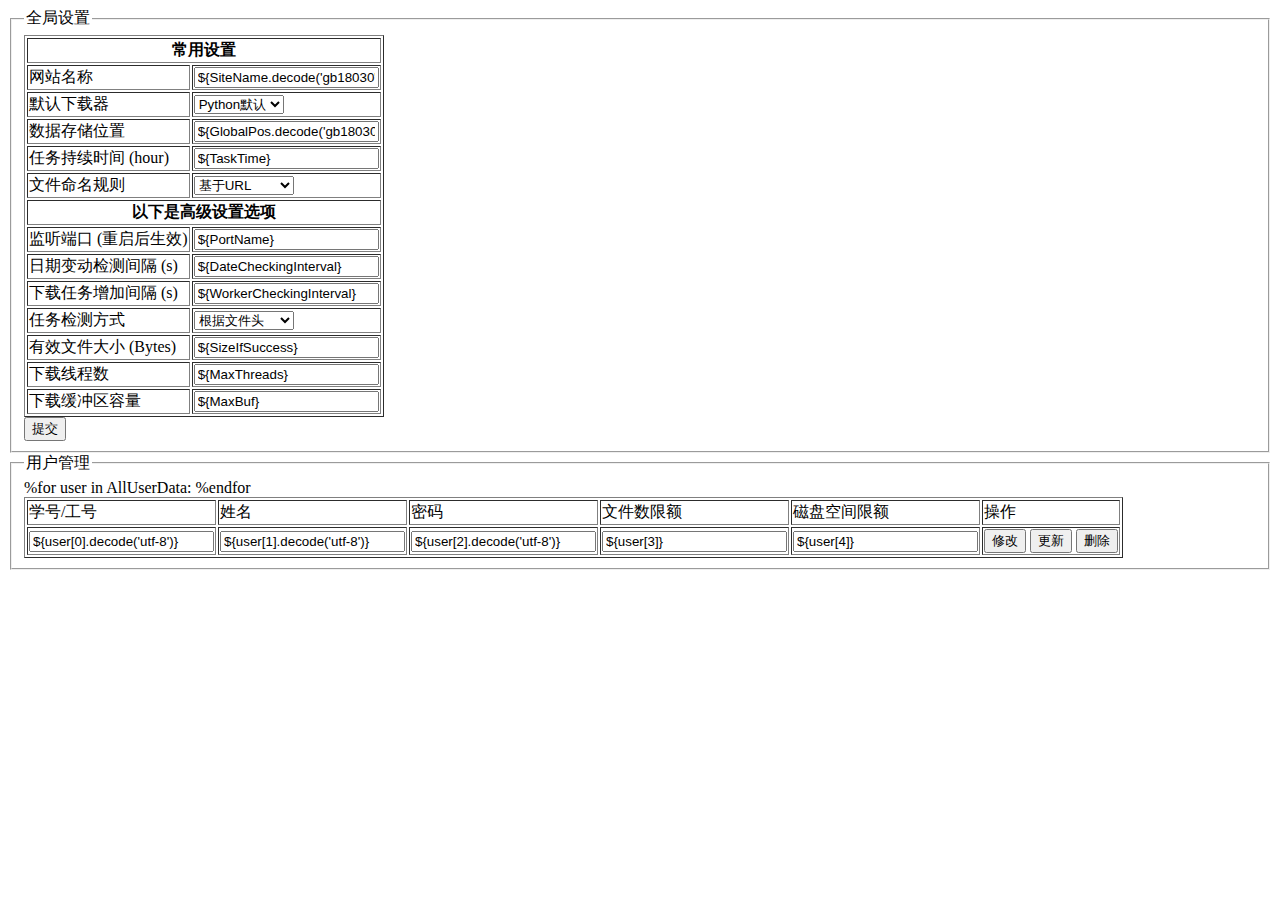
==== static/Admin.html @ 489fe8c1 "整理代码结构，修改WEB功能" ====
<!DOCTYPE html>
<html>
<head>
    <title>系统管理</title>
</head>
<script src="/static/jquery-1.11.0.min.js"></script>
<script type="text/javascript">
    $(document).ready(function() {
        $("#btn_config").click(function() {
            var data = $("#config").serialize();
            if ( confirm("确认修改设置吗？") ) {
                $.post(
                        '/admin',
                        data,
                        function(data) {
                            var js_data = JSON.parse(data);
                            alert(js_data.msg);
                            if ( js_data.status != 200 ) {
                                // 如果操作不成功，自动刷新页面
                                location.reload();
                            }
                        }
                )
            } else {
                console.log(data);
            }
        });
        // 解锁修改功能
        $(".btn_modify").click(function() {
            var btn = $(this);
            var btns = btn.parent().parent().find('input[type="button"]');
            var arr = btn.parent().parent().find('input[class="dat"]');
            for (var i = 0; i < arr.length; i++) {
                $(arr[i]).removeAttr("readonly");
            }
            btn.hide();
            $(btns[1]).show();
        });
        // 数据提交函数
        function SubmitModifyData(btn, initData) {
            var data = initData;
            var arr = btn.parent().parent().find('input[type="text"]');
            for (var i = 0; i < arr.length; i++) {
                data += '&' + $(arr[i]).serialize();
            }
            if ( confirm("确认提交该操作吗？") ) {
                $.post(
                        '/admin',
                        data,
                        function(data) {
                            alert((JSON.parse(data)).msg);
                            location.reload();
                        }
                )
            } else {
                console.log(data);
            }
        }
        // 提交修改的按钮
        $(".btn_submit_modify").click(function() {
            SubmitModifyData($(this), "action=modify");
        });
        // 删除对应规则的按钮
        $(".btn_delete").click(function() {
            SubmitModifyData($(this), "action=delete");
        });
        $(".btn_submit_modify").hide();
    });
</script>
<body>

<fieldset>
    <legend>全局设置</legend>
    <form id="config" method="POST" action="/admin">
        <input type="hidden" name="action" value="config">
        <table border="1">
            <tr>
                <td colspan="2"><center><strong>常用设置</strong></center></td>
            </tr>
            <tr>
                <td>网站名称</td>
                <td>
                    <input type="text" name="SiteName" value="${SiteName.decode('gb18030')}">
                </td>
            </tr>
            <tr>
                <td>默认下载器</td>
                <td>
                    <select name="Downloader">
%if Downloader == "aria2":
                        <option value="aria2" selected="selected">Aria2</option>
%else:
                        <option value="aria2">Aria2</option>
%endif
%if Downloader == "wget":
                        <option value="wget" selected="selected">Wget</option>
%else:
                        <option value="wget">Wget</option>
%endif
%if Downloader == "python":
                        <option value="python" selected="selected">Python默认</option>
%else:
                        <option value="python">Python默认</option>
%endif
                    </select>
                </td>
            </tr>
            <tr>
                <td>数据存储位置</td>
                <td>
                    <input type="text" name="GlobalPos" value="${GlobalPos.decode('gb18030')}">
                </td>
            </tr>
            <tr>
                <td>任务持续时间 (hour)</td>
                <td>
                    <input type="text" name="TaskTime" value="${TaskTime}">
                </td>
            </tr>
            <tr>
                <td>文件命名规则</td>
                <td>
                    <select name="NameRule">
%if NameRule == "url":
                        <option value="url" selected="selected">基于URL</option>
%else:
                        <option value="rule">基于规则名称</option>
%endif
%if NameRule == "rule":
                        <option value="url" selected="selected">基于URL</option>
%else:
                        <option value="rule">基于规则名称</option>
%endif
                    </select>
                </td>
            </tr>
            <tr>
                <td colspan="2"><center><strong>以下是高级设置选项</strong></center></td>
            </tr>
            <tr>
                <td>监听端口 (重启后生效)</td>
                <td><input type="text" name="PortName" value="${PortName}"></td>
            </tr>
            <tr>
                <td>日期变动检测间隔 (s)</td>
                <td><input type="text" name="DateCheckingInterval" value="${DateCheckingInterval}"></td>
            </tr>
            <tr>
                <td>下载任务增加间隔 (s)</td>
                <td><input type="text" name="WorkerCheckingInterval" value="${WorkerCheckingInterval}"></td>
            </tr>
            <tr>
                <td>任务检测方式</td>
                <td>
                    <select name="CheckIfSuccess">
%if CheckIfSuccess == "auto":
                        <option value="auto" selected="selected">根据文件头</option>
%else:
                        <option value="size">根据文件大小</option>
%endif
%if CheckIfSuccess == "size":
                        <option value="auto" selected="selected">根据文件头</option>
%else:
                        <option value="size">根据文件大小</option>
%endif
                    </select>
                </td>
            </tr>
            <tr>
                <td>有效文件大小 (Bytes)</td>
                <td><input type="text" name="SizeIfSuccess" value="${SizeIfSuccess}"></td>
            </tr>
            <tr>
                <td>下载线程数</td>
                <td><input type="text" name="MaxThreads" value="${MaxThreads}"></td>
            </tr>
            <tr>
                <td>下载缓冲区容量</td>
                <td><input type="text" name="MaxBuf" value="${MaxBuf}"></td>
            </tr>
        </table>
        <input type="button" value="提交" id="btn_config">
    </form>
</fieldset>

<fieldset>
    <legend>用户管理</legend>
    <form method="POST" action="/admin">
        <table border="1">
            <thead>
                <tr>
                    <td>学号/工号</td>
                    <td>姓名</td>
                    <td>密码</td>
                    <td>文件数限额</td>
                    <td>磁盘空间限额</td>
                    <td>操作</td>
                </tr>
            </thead>
%for user in AllUserData:
            <tr>
                <td>
                    <input type="text" name="UID" value="${user[0].decode('utf-8')}" readonly="readonly">
                </td>
                <td>
                    <input type="text" name="UserName" value="${user[1].decode('utf-8')}" readonly="readonly" class="dat">
                </td>
                <td>
                    <input type="text" name="PassWord" value="${user[2].decode('utf-8')}" readonly="readonly" class="dat">
                </td>
                <td>
                    <input type="text" name="MaxFiles" value="${user[3]}" readonly="readonly" class="dat">
                </td>
                <td>
                    <input type="text" name="MaxSize" value="${user[4]}" readonly="readonly" class="dat">
                </td>
                <td>
                    <input type="button" value="修改" class="btn_modify">
                    <input type="button" value="更新" class="btn_submit_modify">
                    <input type="button" value="删除" class="btn_delete">
                </td>
            </tr>
%endfor
        </table>
    </form>
</fieldset>

</body>
</html>
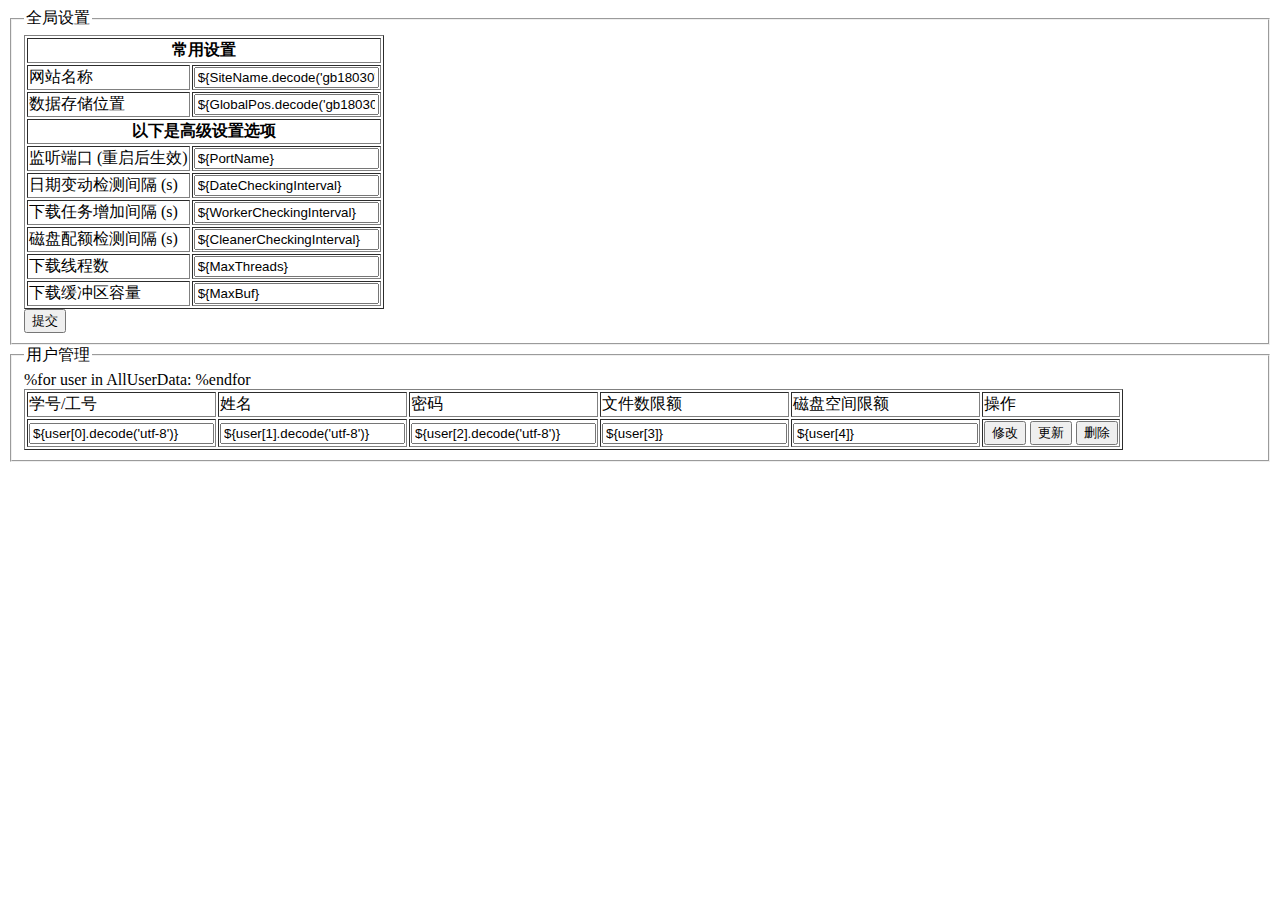
==== commit 3f61803f: "完善功能与BUG修复" ====
--- a/static/Admin.html
+++ b/static/Admin.html
@@ -83,55 +83,11 @@
                     <input type="text" name="SiteName" value="${SiteName.decode('gb18030')}">
                 </td>
             </tr>
-            <tr>
-                <td>默认下载器</td>
-                <td>
-                    <select name="Downloader">
-%if Downloader == "aria2":
-                        <option value="aria2" selected="selected">Aria2</option>
-%else:
-                        <option value="aria2">Aria2</option>
-%endif
-%if Downloader == "wget":
-                        <option value="wget" selected="selected">Wget</option>
-%else:
-                        <option value="wget">Wget</option>
-%endif
-%if Downloader == "python":
-                        <option value="python" selected="selected">Python默认</option>
-%else:
-                        <option value="python">Python默认</option>
-%endif
-                    </select>
-                </td>
-            </tr>
+
             <tr>
                 <td>数据存储位置</td>
                 <td>
                     <input type="text" name="GlobalPos" value="${GlobalPos.decode('gb18030')}">
-                </td>
-            </tr>
-            <tr>
-                <td>任务持续时间 (hour)</td>
-                <td>
-                    <input type="text" name="TaskTime" value="${TaskTime}">
-                </td>
-            </tr>
-            <tr>
-                <td>文件命名规则</td>
-                <td>
-                    <select name="NameRule">
-%if NameRule == "url":
-                        <option value="url" selected="selected">基于URL</option>
-%else:
-                        <option value="rule">基于规则名称</option>
-%endif
-%if NameRule == "rule":
-                        <option value="url" selected="selected">基于URL</option>
-%else:
-                        <option value="rule">基于规则名称</option>
-%endif
-                    </select>
                 </td>
             </tr>
             <tr>
@@ -150,25 +106,8 @@
                 <td><input type="text" name="WorkerCheckingInterval" value="${WorkerCheckingInterval}"></td>
             </tr>
             <tr>
-                <td>任务检测方式</td>
-                <td>
-                    <select name="CheckIfSuccess">
-%if CheckIfSuccess == "auto":
-                        <option value="auto" selected="selected">根据文件头</option>
-%else:
-                        <option value="size">根据文件大小</option>
-%endif
-%if CheckIfSuccess == "size":
-                        <option value="auto" selected="selected">根据文件头</option>
-%else:
-                        <option value="size">根据文件大小</option>
-%endif
-                    </select>
-                </td>
-            </tr>
-            <tr>
-                <td>有效文件大小 (Bytes)</td>
-                <td><input type="text" name="SizeIfSuccess" value="${SizeIfSuccess}"></td>
+                <td>磁盘配额检测间隔 (s)</td>
+                <td><input type="text" name="CleanerCheckingInterval" value="${CleanerCheckingInterval}"></td>
             </tr>
             <tr>
                 <td>下载线程数</td>
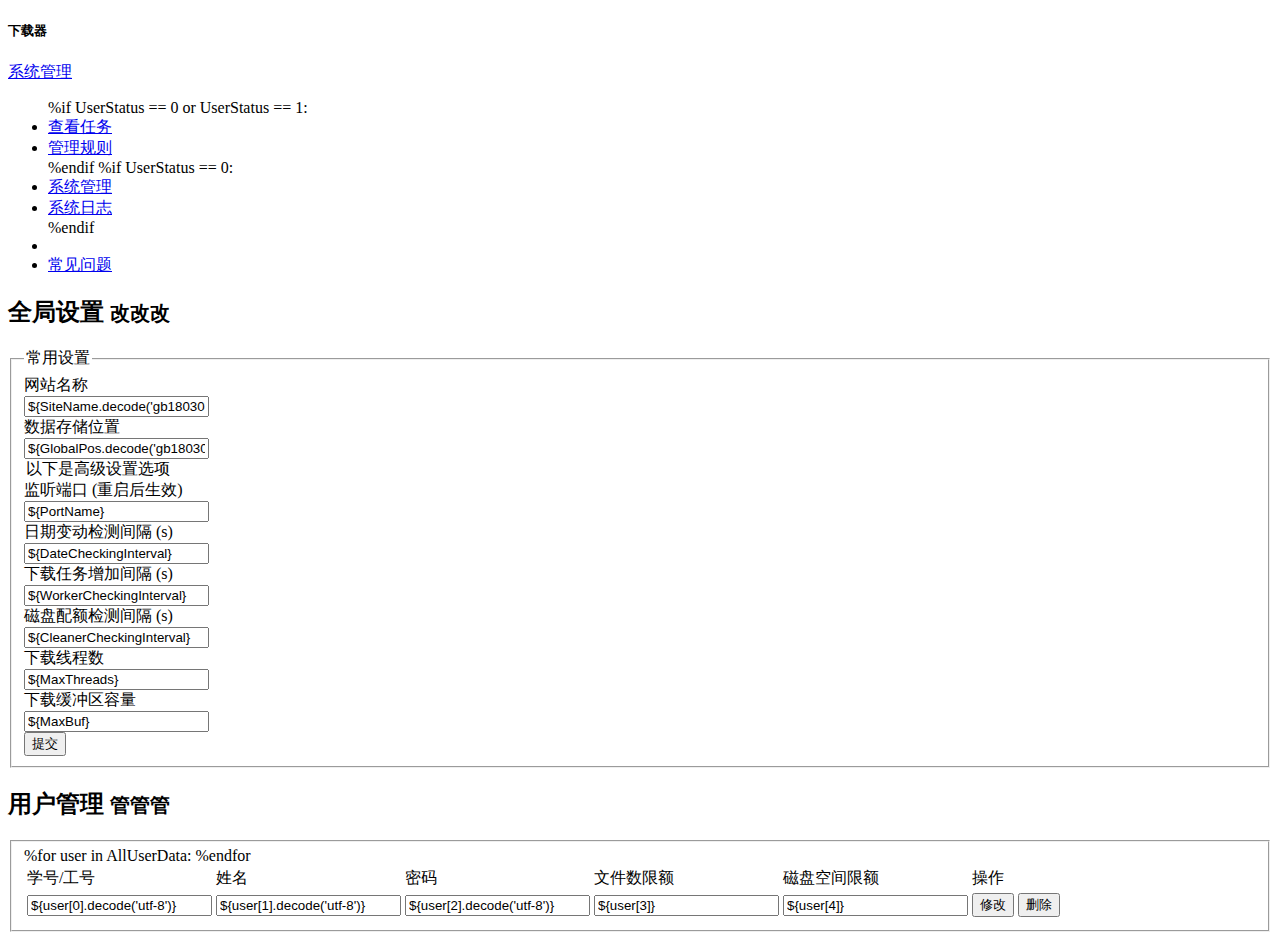
==== commit a1a84753: "implement Metro UI" ====
--- a/static/Admin.html
+++ b/static/Admin.html
@@ -1,10 +1,181 @@
 <!DOCTYPE html>
 <html>
-<head>
+  <head>
+    <meta charset="utf-8" />
+    <meta http-equiv="X-UA-Compatible" content="IE=edge,chrome=1" />
+    <meta name="viewport" content="width=device-width">
+    
     <title>系统管理</title>
-</head>
-<script src="/static/jquery-1.11.0.min.js"></script>
-<script type="text/javascript">
+    
+    <meta name="robots" content="noindex, nofollow">
+    <link href='http://fonts.googleapis.com/css?family=Open+Sans:300,400,600,700' rel='stylesheet' type='text/css'>
+    <link rel="stylesheet" type="text/css" href="/assets/css/bootmetro.css">
+    <link rel="stylesheet" type="text/css" href="/assets/css/bootmetro-responsive.css">
+    <link rel="stylesheet" type="text/css" href="/assets/css/bootmetro-icons.css">
+    <link rel="stylesheet" type="text/css" href="/assets/css/bootmetro-ui-light.css">
+    <link rel="stylesheet" type="text/css" href="/assets/css/datepicker.css">
+    <link rel="shortcut icon" href="/assets/ico/favicon.ico">
+    <link rel="apple-touch-icon-precomposed" sizes="144x144" href="/assets/ico/apple-touch-icon-144-precomposed.png">
+    <link rel="apple-touch-icon-precomposed" sizes="114x114" href="/assets/ico/apple-touch-icon-114-precomposed.png">
+    <link rel="apple-touch-icon-precomposed" sizes="72x72" href="/assets/ico/apple-touch-icon-72-precomposed.png">
+    <link rel="apple-touch-icon-precomposed" href="/assets/ico/apple-touch-icon-57-precomposed.png">
+    <script src="/assets/js/modernizr-2.6.2.min.js"></script>
+  </head>
+  <body>
+    <div class="container">
+      <div id="nav-bar">
+	<div class="row">
+	  <div class="span9">
+	    <div id="header-container">
+	      <a id="backbutton" class="win-backbutton" href="/"></a>
+	      <h5>下载器</h5>
+	      <div class="dropdown">
+		<a class="header-dropdown dropdown-toggle accent-color" data-toggle="dropdown" href="#">
+		  系统管理
+		  <b class="caret"></b>
+		</a>
+		<ul class="dropdown-menu">
+		  %if UserStatus == 0 or UserStatus == 1:
+		  <li><a href="/modify_tasks">查看任务</a></li>
+		  <li><a href="/modify_rules">管理规则</a></li>
+		  %endif
+		  %if UserStatus == 0:
+		  <li><a href="/admin">系统管理</a></li>
+		  <li><a href="/log">系统日志</a></li>
+		  %endif
+		  <li class="divider"></li>
+		  <li><a href="/faq">常见问题</a></li>
+		</ul>
+	      </div>
+	    </div>
+	  </div>
+	</div>
+      </div>
+      <div class="page-header">
+	<h2>全局设置 <small>改改改</small></h2>
+      </div>
+      <form class="form-horizontal" id="config" method="POST" action="/admin">
+	<fieldset>
+	  <legend>常用设置</legend>
+	  <div class="control-group">
+	    <label class="control-label" for="sitename">网站名称</label>
+	    <div class="controls">
+	      <input type="text" id="sitename" name="SiteName" value="${SiteName.decode('gb18030')}">
+	    </div>
+	  </div>
+	  <div class="control-group">
+	    <label class="control-label" for="globalpos">数据存储位置</label>
+	    <div class="controls">
+	      <input type="text" id="globalpos" name="GlobalPos" value="${GlobalPos.decode('gb18030')}">
+	    </div>
+	  </div>
+	  <legend>以下是高级设置选项</legend>
+	  <div class="control-group">
+	    <label class="control-label" for="portname">监听端口 (重启后生效)</label>
+	    <div class="controls">
+	      <input type="text" id="portname" name="PortName" value="${PortName}">
+	    </div>
+	  </div>
+	  <div class="control-group">
+	    <label class="control-label" for="datecheckinginterval">日期变动检测间隔 (s)</label>
+	    <div class="controls">
+	      <input type="text" id="datecheckinginterval" name="SiteName" value="${DateCheckingInterval}">
+	    </div>
+	  </div>
+	  <div class="control-group">
+	    <label class="control-label" for="workercheckinginterval">下载任务增加间隔 (s)</label>
+	    <div class="controls">
+	      <input type="text" id="workercheckinginterval" name="WorkerCheckingInterval" value="${WorkerCheckingInterval}">
+	    </div>
+	  </div>
+	  <div class="control-group">
+	    <label class="control-label" for="cleanercheckinginterval">磁盘配额检测间隔 (s)</label>
+	    <div class="controls">
+	      <input type="text" id="cleanercheckinginterval" name="CleanerCheckingInterval" value="${CleanerCheckingInterval}">
+	    </div>
+	  </div>
+	  <div class="control-group">
+	    <label class="control-label" for="maxthreads">下载线程数</label>
+	    <div class="controls">
+	      <input type="text" id="maxthreads" name="MaxThreads" value="${MaxThreads}">
+	    </div>
+	  </div>
+	  <div class="control-group">
+	    <label class="control-label" for="maxbuf">下载缓冲区容量</label>
+	    <div class="controls">
+	      <input type="text" id="maxbuf" name="MaxBuf" value="${MaxBuf}">
+	    </div>
+	  </div>
+	  <div class="control-group">
+	    <div class="controls">
+	      <input type="button" value="提交" class="btn btn-primary" id="btn_config">
+	    </div>
+	  </div>
+	</fieldset>
+      </form>
+
+      <div class="page-header">
+	<h2>用户管理 <small>管管管</small></h2>
+      </div>
+      <form method="POST" action="/admin">
+	<fieldset>
+          <table class="table table-striped">
+            <thead>
+              <tr>
+                <td>学号/工号</td>
+                <td>姓名</td>
+                <td>密码</td>
+                <td>文件数限额</td>
+                <td>磁盘空间限额</td>
+                <td>操作</td>
+              </tr>
+            </thead>
+	    %for user in AllUserData:
+            <tr>
+	      <td>
+		<input type="text" name="UID" value="${user[0].decode('utf-8')}" readonly="readonly">
+	      </td>
+	      <td>
+		<input type="text" name="UserName" value="${user[1].decode('utf-8')}" readonly="readonly" class="dat">
+	      </td>
+	      <td>
+		<input type="text" name="PassWord" value="${user[2].decode('utf-8')}" readonly="readonly" class="dat">
+	      </td>
+	      <td>
+		<input type="text" name="MaxFiles" value="${user[3]}" readonly="readonly" class="dat">
+	      </td>
+	      <td>
+		<input type="text" name="MaxSize" value="${user[4]}" readonly="readonly" class="dat">
+	      </td>
+	      <td>
+                <input type="button" value="修改" id="btn_modify" class="btn btn-info btn-mini">
+		<input type="button" value="更新" id="btn_submit_modify" class="btn btn-primary btn-mini">
+		<input type="button" value="删除" id="btn_delete" class="btn btn-danger btn-mini">
+              </td>
+            </tr>
+	    %endfor
+          </table>
+	</fieldset>
+      </form>
+    </div>
+    
+    
+    <!-- Grab Google CDN's jQuery. fall back to local if necessary -->
+    <script src="//code.jquery.com/jquery-1.10.0.min.js"></script>
+    <script>window.jQuery || document.write(String.fromCharCode(60) + "script src='../assets/js/jquery-1.10.0.min.js'>\x3C/script>")</script>
+    <!--[if IE 7]>
+        <script type="text/javascript" src="scripts/bootmetro-icons-ie7.js"></script>
+    <![endif]-->
+    
+    <script type="text/javascript" src="/assets/js/google-code-prettify/prettify.js"></script>
+    <script type="text/javascript" src="/assets/js/bootstrap.min.js"></script>
+    <script type="text/javascript" src="/assets/js/bootmetro-panorama.js"></script>
+    <script type="text/javascript" src="/assets/js/bootmetro-pivot.js"></script>
+    <script type="text/javascript" src="/assets/js/bootmetro-charms.js"></script>
+    <script type="text/javascript" src="/assets/js/bootstrap-datepicker.js"></script>
+    <script type="text/javascript" src="/assets/js/holder.js"></script>
+    <script type="text/javascript" src="/assets/js/Chart.min.js"></script>
+    <script type="text/javascript">
     $(document).ready(function() {
         $("#btn_config").click(function() {
             var data = $("#config").serialize();
@@ -26,7 +197,7 @@
             }
         });
         // 解锁修改功能
-        $(".btn_modify").click(function() {
+        $("#btn_modify").click(function() {
             var btn = $(this);
             var btns = btn.parent().parent().find('input[type="button"]');
             var arr = btn.parent().parent().find('input[class="dat"]');
@@ -57,112 +228,15 @@
             }
         }
         // 提交修改的按钮
-        $(".btn_submit_modify").click(function() {
+        $("#btn_submit_modify").click(function() {
             SubmitModifyData($(this), "action=modify");
         });
         // 删除对应规则的按钮
-        $(".btn_delete").click(function() {
+        $("#btn_delete").click(function() {
             SubmitModifyData($(this), "action=delete");
         });
-        $(".btn_submit_modify").hide();
+        $("#btn_submit_modify").hide();
     });
-</script>
-<body>
-
-<fieldset>
-    <legend>全局设置</legend>
-    <form id="config" method="POST" action="/admin">
-        <input type="hidden" name="action" value="config">
-        <table border="1">
-            <tr>
-                <td colspan="2"><center><strong>常用设置</strong></center></td>
-            </tr>
-            <tr>
-                <td>网站名称</td>
-                <td>
-                    <input type="text" name="SiteName" value="${SiteName.decode('gb18030')}">
-                </td>
-            </tr>
-
-            <tr>
-                <td>数据存储位置</td>
-                <td>
-                    <input type="text" name="GlobalPos" value="${GlobalPos.decode('gb18030')}">
-                </td>
-            </tr>
-            <tr>
-                <td colspan="2"><center><strong>以下是高级设置选项</strong></center></td>
-            </tr>
-            <tr>
-                <td>监听端口 (重启后生效)</td>
-                <td><input type="text" name="PortName" value="${PortName}"></td>
-            </tr>
-            <tr>
-                <td>日期变动检测间隔 (s)</td>
-                <td><input type="text" name="DateCheckingInterval" value="${DateCheckingInterval}"></td>
-            </tr>
-            <tr>
-                <td>下载任务增加间隔 (s)</td>
-                <td><input type="text" name="WorkerCheckingInterval" value="${WorkerCheckingInterval}"></td>
-            </tr>
-            <tr>
-                <td>磁盘配额检测间隔 (s)</td>
-                <td><input type="text" name="CleanerCheckingInterval" value="${CleanerCheckingInterval}"></td>
-            </tr>
-            <tr>
-                <td>下载线程数</td>
-                <td><input type="text" name="MaxThreads" value="${MaxThreads}"></td>
-            </tr>
-            <tr>
-                <td>下载缓冲区容量</td>
-                <td><input type="text" name="MaxBuf" value="${MaxBuf}"></td>
-            </tr>
-        </table>
-        <input type="button" value="提交" id="btn_config">
-    </form>
-</fieldset>
-
-<fieldset>
-    <legend>用户管理</legend>
-    <form method="POST" action="/admin">
-        <table border="1">
-            <thead>
-                <tr>
-                    <td>学号/工号</td>
-                    <td>姓名</td>
-                    <td>密码</td>
-                    <td>文件数限额</td>
-                    <td>磁盘空间限额</td>
-                    <td>操作</td>
-                </tr>
-            </thead>
-%for user in AllUserData:
-            <tr>
-                <td>
-                    <input type="text" name="UID" value="${user[0].decode('utf-8')}" readonly="readonly">
-                </td>
-                <td>
-                    <input type="text" name="UserName" value="${user[1].decode('utf-8')}" readonly="readonly" class="dat">
-                </td>
-                <td>
-                    <input type="text" name="PassWord" value="${user[2].decode('utf-8')}" readonly="readonly" class="dat">
-                </td>
-                <td>
-                    <input type="text" name="MaxFiles" value="${user[3]}" readonly="readonly" class="dat">
-                </td>
-                <td>
-                    <input type="text" name="MaxSize" value="${user[4]}" readonly="readonly" class="dat">
-                </td>
-                <td>
-                    <input type="button" value="修改" class="btn_modify">
-                    <input type="button" value="更新" class="btn_submit_modify">
-                    <input type="button" value="删除" class="btn_delete">
-                </td>
-            </tr>
-%endfor
-        </table>
-    </form>
-</fieldset>
-
-</body>
-</html>+    </script>
+  </body>
+</html>
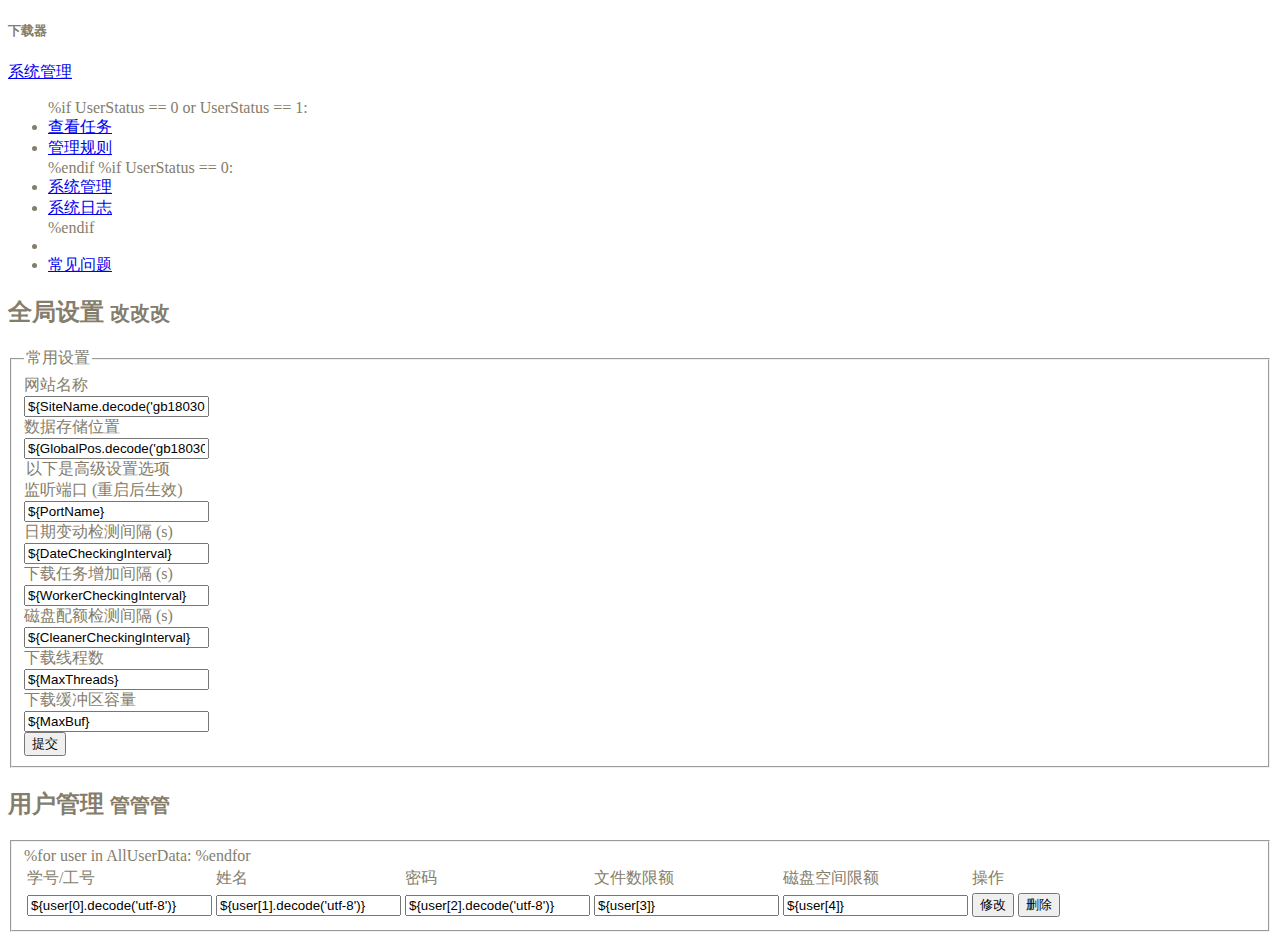
==== commit e769ebb7: "Add background-image" ====
--- a/static/Admin.html
+++ b/static/Admin.html
@@ -20,6 +20,15 @@
     <link rel="apple-touch-icon-precomposed" sizes="72x72" href="/assets/ico/apple-touch-icon-72-precomposed.png">
     <link rel="apple-touch-icon-precomposed" href="/assets/ico/apple-touch-icon-57-precomposed.png">
     <script src="/assets/js/modernizr-2.6.2.min.js"></script>
+    <style>
+html,
+body {
+   position: relative;
+   background-color: #f2f0e4;
+   background: transparent url(/assets/img/bkg-4.png) repeat 0 0;
+   color: #847d6b;
+}
+    </style>
   </head>
   <body>
     <div class="container">
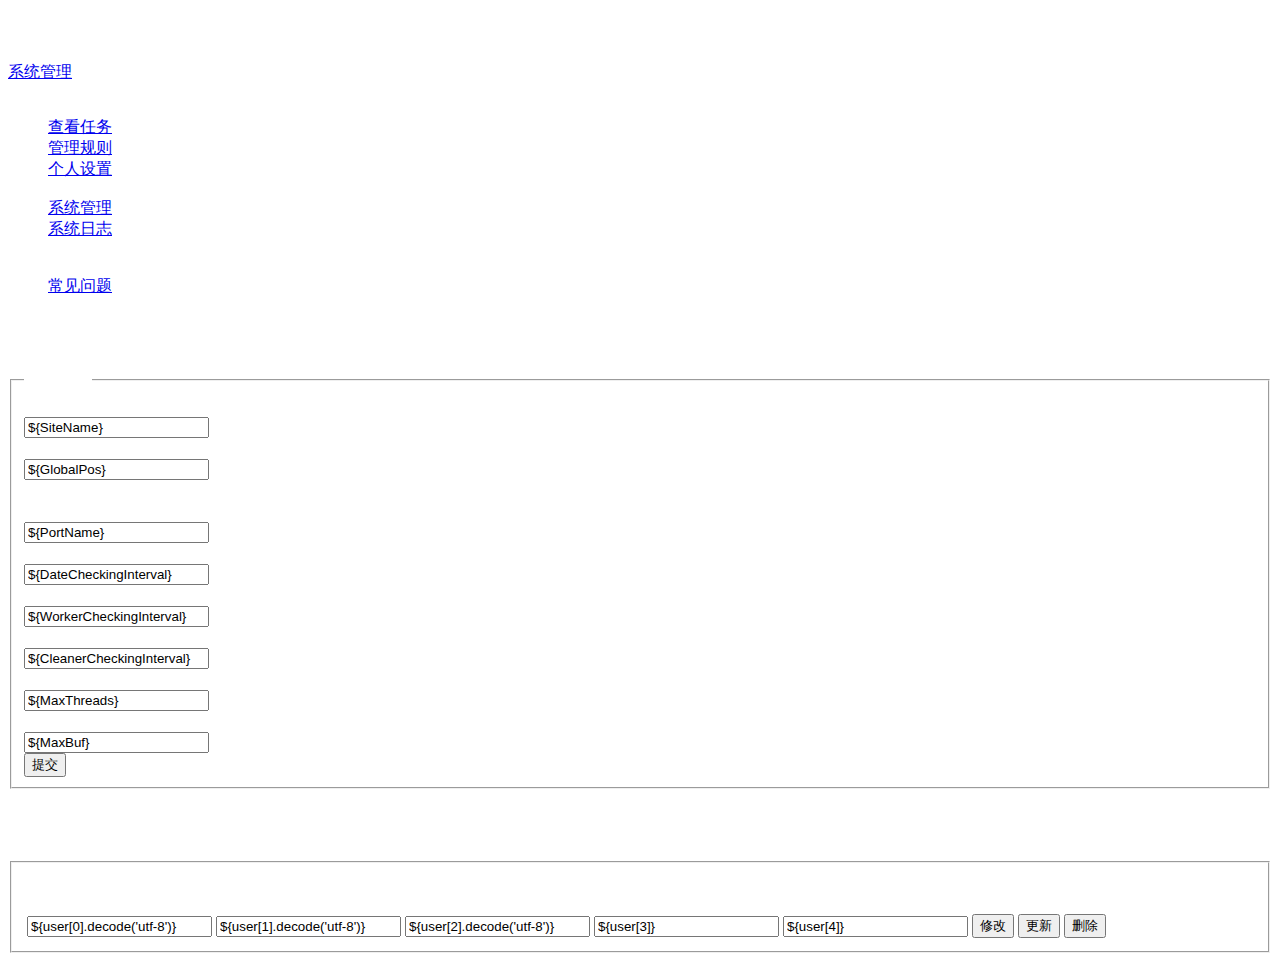
==== commit a8b99556: "修正编码问题，格式化HTML代码" ====
--- a/static/Admin.html
+++ b/static/Admin.html
@@ -1,201 +1,223 @@
 <!DOCTYPE html>
 <html>
-  <head>
-    <meta charset="utf-8" />
-    <meta http-equiv="X-UA-Compatible" content="IE=edge,chrome=1" />
+<head>
+    <meta charset="utf-8"/>
+    <meta http-equiv="X-UA-Compatible" content="IE=edge,chrome=1"/>
     <meta name="viewport" content="width=device-width">
-    
+
     <title>系统管理</title>
-    
+
     <meta name="robots" content="noindex, nofollow">
     <link href='http://fonts.googleapis.com/css?family=Open+Sans:300,400,600,700' rel='stylesheet' type='text/css'>
-    <link rel="stylesheet" type="text/css" href="/assets/css/bootmetro.css">
-    <link rel="stylesheet" type="text/css" href="/assets/css/bootmetro-responsive.css">
-    <link rel="stylesheet" type="text/css" href="/assets/css/bootmetro-icons.css">
-    <link rel="stylesheet" type="text/css" href="/assets/css/bootmetro-ui-light.css">
-    <link rel="stylesheet" type="text/css" href="/assets/css/datepicker.css">
-    <link rel="shortcut icon" href="/assets/ico/favicon.ico">
-    <link rel="apple-touch-icon-precomposed" sizes="144x144" href="/assets/ico/apple-touch-icon-144-precomposed.png">
-    <link rel="apple-touch-icon-precomposed" sizes="114x114" href="/assets/ico/apple-touch-icon-114-precomposed.png">
-    <link rel="apple-touch-icon-precomposed" sizes="72x72" href="/assets/ico/apple-touch-icon-72-precomposed.png">
-    <link rel="apple-touch-icon-precomposed" href="/assets/ico/apple-touch-icon-57-precomposed.png">
-    <script src="/assets/js/modernizr-2.6.2.min.js"></script>
+    <link rel="stylesheet" type="text/css" href="static/assets/css/bootmetro.css">
+    <link rel="stylesheet" type="text/css" href="static/assets/css/bootmetro-responsive.css">
+    <link rel="stylesheet" type="text/css" href="static/assets/css/bootmetro-icons.css">
+    <link rel="stylesheet" type="text/css" href="static/assets/css/bootmetro-ui-light.css">
+    <link rel="stylesheet" type="text/css" href="static/assets/css/datepicker.css">
+    <link rel="shortcut icon" href="static/assets/ico/favicon.ico">
+    <link rel="apple-touch-icon-precomposed" sizes="144x144"
+          href="static/assets/ico/apple-touch-icon-144-precomposed.png">
+    <link rel="apple-touch-icon-precomposed" sizes="114x114"
+          href="static/assets/ico/apple-touch-icon-114-precomposed.png">
+    <link rel="apple-touch-icon-precomposed" sizes="72x72" href="static/assets/ico/apple-touch-icon-72-precomposed.png">
+    <link rel="apple-touch-icon-precomposed" href="static/assets/ico/apple-touch-icon-57-precomposed.png">
+    <script src="static/assets/js/modernizr-2.6.2.min.js"></script>
     <style>
-html,
-body {
-   position: relative;
-   background-color: #f2f0e4;
-   background: transparent url(/assets/img/bkg-4.png) repeat 0 0;
-   color: #847d6b;
-}
+        html,
+        body {
+            position: relative;
+            background-color: #f2f0e4;
+            background: transparent url(static/assets/img/bkg-win8.jpg) repeat 0 0;
+            color: white;
+        }
     </style>
-  </head>
-  <body>
-    <div class="container">
-      <div id="nav-bar">
-	<div class="row">
-	  <div class="span9">
-	    <div id="header-container">
-	      <a id="backbutton" class="win-backbutton" href="/"></a>
-	      <h5>下载器</h5>
-	      <div class="dropdown">
-		<a class="header-dropdown dropdown-toggle accent-color" data-toggle="dropdown" href="#">
-		  系统管理
-		  <b class="caret"></b>
-		</a>
-		<ul class="dropdown-menu">
-		  %if UserStatus == 0 or UserStatus == 1:
-		  <li><a href="/modify_tasks">查看任务</a></li>
-		  <li><a href="/modify_rules">管理规则</a></li>
-		  %endif
-		  %if UserStatus == 0:
-		  <li><a href="/admin">系统管理</a></li>
-		  <li><a href="/log">系统日志</a></li>
-		  %endif
-		  <li class="divider"></li>
-		  <li><a href="/faq">常见问题</a></li>
-		</ul>
-	      </div>
-	    </div>
-	  </div>
-	</div>
-      </div>
-      <div class="page-header">
-	<h2>全局设置 <small>改改改</small></h2>
-      </div>
-      <form class="form-horizontal" id="config" method="POST" action="/admin">
-	<fieldset>
-	  <legend>常用设置</legend>
-	  <div class="control-group">
-	    <label class="control-label" for="sitename">网站名称</label>
-	    <div class="controls">
-	      <input type="text" id="sitename" name="SiteName" value="${SiteName.decode('gb18030')}">
-	    </div>
-	  </div>
-	  <div class="control-group">
-	    <label class="control-label" for="globalpos">数据存储位置</label>
-	    <div class="controls">
-	      <input type="text" id="globalpos" name="GlobalPos" value="${GlobalPos.decode('gb18030')}">
-	    </div>
-	  </div>
-	  <legend>以下是高级设置选项</legend>
-	  <div class="control-group">
-	    <label class="control-label" for="portname">监听端口 (重启后生效)</label>
-	    <div class="controls">
-	      <input type="text" id="portname" name="PortName" value="${PortName}">
-	    </div>
-	  </div>
-	  <div class="control-group">
-	    <label class="control-label" for="datecheckinginterval">日期变动检测间隔 (s)</label>
-	    <div class="controls">
-	      <input type="text" id="datecheckinginterval" name="SiteName" value="${DateCheckingInterval}">
-	    </div>
-	  </div>
-	  <div class="control-group">
-	    <label class="control-label" for="workercheckinginterval">下载任务增加间隔 (s)</label>
-	    <div class="controls">
-	      <input type="text" id="workercheckinginterval" name="WorkerCheckingInterval" value="${WorkerCheckingInterval}">
-	    </div>
-	  </div>
-	  <div class="control-group">
-	    <label class="control-label" for="cleanercheckinginterval">磁盘配额检测间隔 (s)</label>
-	    <div class="controls">
-	      <input type="text" id="cleanercheckinginterval" name="CleanerCheckingInterval" value="${CleanerCheckingInterval}">
-	    </div>
-	  </div>
-	  <div class="control-group">
-	    <label class="control-label" for="maxthreads">下载线程数</label>
-	    <div class="controls">
-	      <input type="text" id="maxthreads" name="MaxThreads" value="${MaxThreads}">
-	    </div>
-	  </div>
-	  <div class="control-group">
-	    <label class="control-label" for="maxbuf">下载缓冲区容量</label>
-	    <div class="controls">
-	      <input type="text" id="maxbuf" name="MaxBuf" value="${MaxBuf}">
-	    </div>
-	  </div>
-	  <div class="control-group">
-	    <div class="controls">
-	      <input type="button" value="提交" class="btn btn-primary" id="btn_config">
-	    </div>
-	  </div>
-	</fieldset>
-      </form>
-
-      <div class="page-header">
-	<h2>用户管理 <small>管管管</small></h2>
-      </div>
-      <form method="POST" action="/admin">
-	<fieldset>
-          <table class="table table-striped">
-            <thead>
-              <tr>
-                <td>学号/工号</td>
-                <td>姓名</td>
-                <td>密码</td>
-                <td>文件数限额</td>
-                <td>磁盘空间限额</td>
-                <td>操作</td>
-              </tr>
-            </thead>
-	    %for user in AllUserData:
-            <tr>
-	      <td>
-		<input type="text" name="UID" value="${user[0].decode('utf-8')}" readonly="readonly">
-	      </td>
-	      <td>
-		<input type="text" name="UserName" value="${user[1].decode('utf-8')}" readonly="readonly" class="dat">
-	      </td>
-	      <td>
-		<input type="text" name="PassWord" value="${user[2].decode('utf-8')}" readonly="readonly" class="dat">
-	      </td>
-	      <td>
-		<input type="text" name="MaxFiles" value="${user[3]}" readonly="readonly" class="dat">
-	      </td>
-	      <td>
-		<input type="text" name="MaxSize" value="${user[4]}" readonly="readonly" class="dat">
-	      </td>
-	      <td>
-                <input type="button" value="修改" id="btn_modify" class="btn btn-info btn-mini">
-		<input type="button" value="更新" id="btn_submit_modify" class="btn btn-primary btn-mini">
-		<input type="button" value="删除" id="btn_delete" class="btn btn-danger btn-mini">
-              </td>
-            </tr>
-	    %endfor
-          </table>
-	</fieldset>
-      </form>
+</head>
+<body>
+<div class="container">
+    <div id="nav-bar">
+        <div class="row">
+            <div class="span9">
+                <div id="header-container">
+                    <a id="backbutton" class="win-backbutton" href="/"></a>
+                    <h5>下载器</h5>
+
+                    <div class="dropdown">
+                        <a class="header-dropdown dropdown-toggle accent-color" data-toggle="dropdown" href="#">
+                            系统管理
+                            <b class="caret"></b>
+                        </a>
+                        <ul class="dropdown-menu">
+%if UserStatus == 0 or UserStatus == 1:
+                            <li><a href="/modify_tasks">查看任务</a></li>
+                            <li><a href="/modify_rules">管理规则</a></li>
+                            <li><a href="/settings">个人设置</a></li>
+%endif
+%if UserStatus == 0:
+                            <li><a href="/admin">系统管理</a></li>
+                            <li><a href="/log">系统日志</a></li>
+%endif
+                            <li class="divider"></li>
+                            <li><a href="/faq">常见问题</a></li>
+                        </ul>
+                    </div>
+                </div>
+            </div>
+        </div>
     </div>
-    
-    
-    <!-- Grab Google CDN's jQuery. fall back to local if necessary -->
-    <script src="//code.jquery.com/jquery-1.10.0.min.js"></script>
-    <script>window.jQuery || document.write(String.fromCharCode(60) + "script src='../assets/js/jquery-1.10.0.min.js'>\x3C/script>")</script>
-    <!--[if IE 7]>
-        <script type="text/javascript" src="scripts/bootmetro-icons-ie7.js"></script>
-    <![endif]-->
-    
-    <script type="text/javascript" src="/assets/js/google-code-prettify/prettify.js"></script>
-    <script type="text/javascript" src="/assets/js/bootstrap.min.js"></script>
-    <script type="text/javascript" src="/assets/js/bootmetro-panorama.js"></script>
-    <script type="text/javascript" src="/assets/js/bootmetro-pivot.js"></script>
-    <script type="text/javascript" src="/assets/js/bootmetro-charms.js"></script>
-    <script type="text/javascript" src="/assets/js/bootstrap-datepicker.js"></script>
-    <script type="text/javascript" src="/assets/js/holder.js"></script>
-    <script type="text/javascript" src="/assets/js/Chart.min.js"></script>
-    <script type="text/javascript">
-    $(document).ready(function() {
-        $("#btn_config").click(function() {
+    <div class="page-header">
+        <h2>全局设置
+            <small>改改改</small>
+        </h2>
+    </div>
+    <form class="form-horizontal" id="config" method="POST" action="/admin">
+        <fieldset>
+            <input type="hidden" name="action" value="config">
+            <legend>常用设置</legend>
+            <div class="control-group">
+                <label class="control-label" for="sitename">网站名称</label>
+
+                <div class="controls">
+                    <input type="text" id="sitename" name="SiteName" value="${SiteName}">
+                </div>
+            </div>
+            <div class="control-group">
+                <label class="control-label" for="globalpos">数据存储位置</label>
+
+                <div class="controls">
+                    <input type="text" id="globalpos" name="GlobalPos" value="${GlobalPos}">
+                </div>
+            </div>
+            <legend>以下是高级设置选项</legend>
+            <div class="control-group">
+                <label class="control-label" for="portname">监听端口 (重启后生效)</label>
+
+                <div class="controls">
+                    <input type="text" id="portname" name="PortName" value="${PortName}">
+                </div>
+            </div>
+            <div class="control-group">
+                <label class="control-label" for="datecheckinginterval">日期变动检测间隔 (s)</label>
+
+                <div class="controls">
+                    <input type="text" id="datecheckinginterval" name="DateCheckingInterval"
+                           value="${DateCheckingInterval}">
+                </div>
+            </div>
+            <div class="control-group">
+                <label class="control-label" for="workercheckinginterval">下载任务增加间隔 (s)</label>
+
+                <div class="controls">
+                    <input type="text" id="workercheckinginterval" name="WorkerCheckingInterval"
+                           value="${WorkerCheckingInterval}">
+                </div>
+            </div>
+            <div class="control-group">
+                <label class="control-label" for="cleanercheckinginterval">磁盘配额检测间隔 (s)</label>
+
+                <div class="controls">
+                    <input type="text" id="cleanercheckinginterval" name="CleanerCheckingInterval"
+                           value="${CleanerCheckingInterval}">
+                </div>
+            </div>
+            <div class="control-group">
+                <label class="control-label" for="maxthreads">下载线程数</label>
+
+                <div class="controls">
+                    <input type="text" id="maxthreads" name="MaxThreads" value="${MaxThreads}">
+                </div>
+            </div>
+            <div class="control-group">
+                <label class="control-label" for="maxbuf">下载缓冲区容量</label>
+
+                <div class="controls">
+                    <input type="text" id="maxbuf" name="MaxBuf" value="${MaxBuf}">
+                </div>
+            </div>
+            <div class="control-group">
+                <div class="controls">
+                    <input type="button" value="提交" class="btn btn-primary" id="btn_config">
+                </div>
+            </div>
+        </fieldset>
+    </form>
+
+    <div class="page-header">
+        <h2>用户管理
+            <small>管管管</small>
+        </h2>
+    </div>
+    <form method="POST" action="/admin">
+        <fieldset>
+            <table class="table table-striped">
+                <thead>
+                <tr>
+                    <td>学号/工号</td>
+                    <td>姓名</td>
+                    <td>密码</td>
+                    <td>文件数限额</td>
+                    <td>磁盘空间限额</td>
+                    <td>操作</td>
+                </tr>
+                </thead>
+                %for user in AllUserData:
+                <tr>
+                    <td>
+                        <input type="text" name="UID" value="${user[0].decode('utf-8')}" readonly="readonly">
+                    </td>
+                    <td>
+                        <input type="text" name="UserName" value="${user[1].decode('utf-8')}" readonly="readonly"
+                               class="dat">
+                    </td>
+                    <td>
+                        <input type="text" name="PassWord" value="${user[2].decode('utf-8')}" readonly="readonly"
+                               class="dat">
+                    </td>
+                    <td>
+                        <input type="text" name="MaxFiles" value="${user[3]}" readonly="readonly" class="dat">
+                    </td>
+                    <td>
+                        <input type="text" name="MaxSize" value="${user[4]}" readonly="readonly" class="dat">
+                    </td>
+                    <td>
+                        <input type="button" value="修改" id="btn_modify" class="btn btn-info btn-mini">
+                        <input type="button" value="更新" id="btn_submit_modify" class="btn btn-primary btn-mini">
+                        <input type="button" value="删除" id="btn_delete" class="btn btn-danger btn-mini">
+                    </td>
+                </tr>
+                %endfor
+            </table>
+        </fieldset>
+    </form>
+</div>
+
+
+<!-- Grab Google CDN's jQuery. fall back to local if necessary -->
+<script src="static/assets/js/jquery-1.11.0.min.js"></script>
+<script>window.jQuery || document.write(String.fromCharCode(60) + "script src='static/assets/js/jquery-1.11.0.min.js'>\x3C/script>")</script>
+<!--[if IE 7]>
+<script type="text/javascript" src="scripts/bootmetro-icons-ie7.js"></script>
+<![endif]-->
+
+<script type="text/javascript" src="static/assets/js/google-code-prettify/prettify.js"></script>
+<script type="text/javascript" src="static/assets/js/bootstrap.min.js"></script>
+<script type="text/javascript" src="static/assets/js/bootmetro-panorama.js"></script>
+<script type="text/javascript" src="static/assets/js/bootmetro-pivot.js"></script>
+<script type="text/javascript" src="static/assets/js/bootmetro-charms.js"></script>
+<script type="text/javascript" src="static/assets/js/bootstrap-datepicker.js"></script>
+<script type="text/javascript" src="static/assets/js/holder.js"></script>
+<script type="text/javascript" src="static/assets/js/Chart.min.js"></script>
+<script type="text/javascript">
+    $(document).ready(function () {
+        $("#btn_config").click(function () {
             var data = $("#config").serialize();
-            if ( confirm("确认修改设置吗？") ) {
+            if (confirm("确认修改设置吗？")) {
                 $.post(
                         '/admin',
                         data,
-                        function(data) {
+                        function (data) {
                             var js_data = JSON.parse(data);
                             alert(js_data.msg);
-                            if ( js_data.status != 200 ) {
+                            if (js_data.status != 200) {
                                 // 如果操作不成功，自动刷新页面
                                 location.reload();
                             }
@@ -206,7 +228,7 @@
             }
         });
         // 解锁修改功能
-        $("#btn_modify").click(function() {
+        $("#btn_modify").click(function () {
             var btn = $(this);
             var btns = btn.parent().parent().find('input[type="button"]');
             var arr = btn.parent().parent().find('input[class="dat"]');
@@ -223,11 +245,11 @@
             for (var i = 0; i < arr.length; i++) {
                 data += '&' + $(arr[i]).serialize();
             }
-            if ( confirm("确认提交该操作吗？") ) {
+            if (confirm("确认提交该操作吗？")) {
                 $.post(
                         '/admin',
                         data,
-                        function(data) {
+                        function (data) {
                             alert((JSON.parse(data)).msg);
                             location.reload();
                         }
@@ -236,16 +258,17 @@
                 console.log(data);
             }
         }
+
         // 提交修改的按钮
-        $("#btn_submit_modify").click(function() {
+        $("#btn_submit_modify").click(function () {
             SubmitModifyData($(this), "action=modify");
         });
         // 删除对应规则的按钮
-        $("#btn_delete").click(function() {
+        $("#btn_delete").click(function () {
             SubmitModifyData($(this), "action=delete");
         });
         $("#btn_submit_modify").hide();
     });
-    </script>
-  </body>
+</script>
+</body>
 </html>
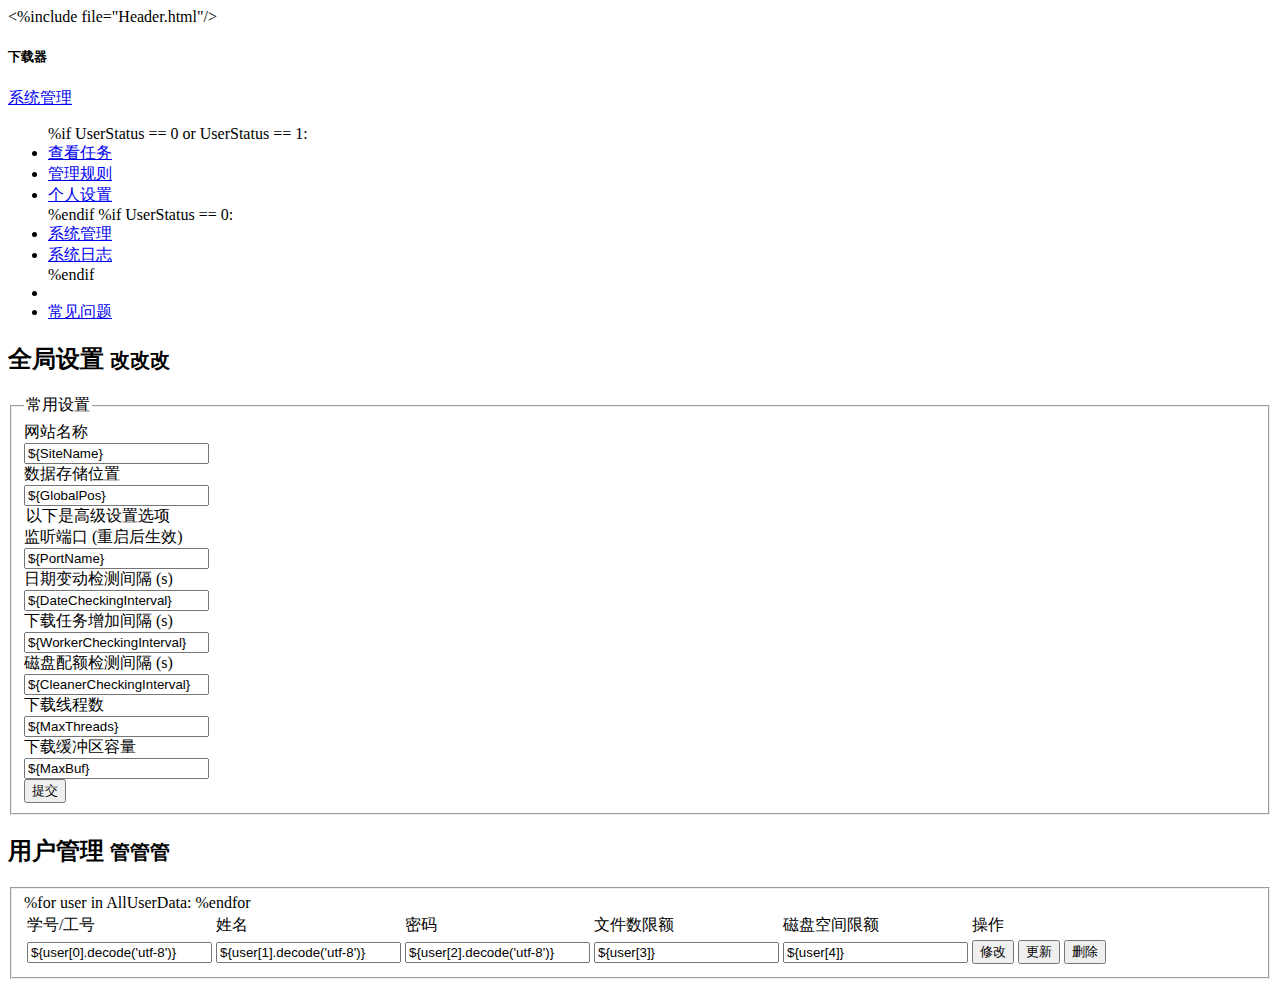
==== commit 9d523b55: "modified files" ====
--- a/static/Admin.html
+++ b/static/Admin.html
@@ -1,37 +1,5 @@
-<!DOCTYPE html>
-<html>
-<head>
-    <meta charset="utf-8"/>
-    <meta http-equiv="X-UA-Compatible" content="IE=edge,chrome=1"/>
-    <meta name="viewport" content="width=device-width">
-
-    <title>系统管理</title>
-
-    <meta name="robots" content="noindex, nofollow">
-    <link href='http://fonts.googleapis.com/css?family=Open+Sans:300,400,600,700' rel='stylesheet' type='text/css'>
-    <link rel="stylesheet" type="text/css" href="static/assets/css/bootmetro.css">
-    <link rel="stylesheet" type="text/css" href="static/assets/css/bootmetro-responsive.css">
-    <link rel="stylesheet" type="text/css" href="static/assets/css/bootmetro-icons.css">
-    <link rel="stylesheet" type="text/css" href="static/assets/css/bootmetro-ui-light.css">
-    <link rel="stylesheet" type="text/css" href="static/assets/css/datepicker.css">
-    <link rel="shortcut icon" href="static/assets/ico/favicon.ico">
-    <link rel="apple-touch-icon-precomposed" sizes="144x144"
-          href="static/assets/ico/apple-touch-icon-144-precomposed.png">
-    <link rel="apple-touch-icon-precomposed" sizes="114x114"
-          href="static/assets/ico/apple-touch-icon-114-precomposed.png">
-    <link rel="apple-touch-icon-precomposed" sizes="72x72" href="static/assets/ico/apple-touch-icon-72-precomposed.png">
-    <link rel="apple-touch-icon-precomposed" href="static/assets/ico/apple-touch-icon-57-precomposed.png">
-    <script src="static/assets/js/modernizr-2.6.2.min.js"></script>
-    <style>
-        html,
-        body {
-            position: relative;
-            background-color: #f2f0e4;
-            background: transparent url(static/assets/img/bkg-win8.jpg) repeat 0 0;
-            color: white;
-        }
-    </style>
-</head>
+<%include file="Header.html"/>
+
 <body>
 <div class="container">
     <div id="nav-bar">
@@ -148,7 +116,7 @@
     </div>
     <form method="POST" action="/admin">
         <fieldset>
-            <table class="table table-striped">
+            <table class="table table-hover table-bordered">
                 <thead>
                 <tr>
                     <td>学号/工号</td>
@@ -179,9 +147,11 @@
                         <input type="text" name="MaxSize" value="${user[4]}" readonly="readonly" class="dat">
                     </td>
                     <td>
-                        <input type="button" value="修改" id="btn_modify" class="btn btn-info btn-mini">
-                        <input type="button" value="更新" id="btn_submit_modify" class="btn btn-primary btn-mini">
-                        <input type="button" value="删除" id="btn_delete" class="btn btn-danger btn-mini">
+                        <nobr>
+                            <input type="button" value="修改" class="btn_modify btn btn-info btn-mini">
+                            <input type="button" value="更新" class="btn_submit_modify btn btn-primary btn-mini">
+                            <input type="button" value="删除" class="btn_delete btn btn-danger btn-mini">
+                        </nobr>
                     </td>
                 </tr>
                 %endfor
@@ -228,10 +198,10 @@
             }
         });
         // 解锁修改功能
-        $("#btn_modify").click(function () {
+        $(".btn_modify").click(function () {
             var btn = $(this);
-            var btns = btn.parent().parent().find('input[type="button"]');
-            var arr = btn.parent().parent().find('input[class="dat"]');
+            var btns = btn.parent().parent().parent().find('input[type="button"]');
+            var arr = btn.parent().parent().parent().find('input[class="dat"]');
             for (var i = 0; i < arr.length; i++) {
                 $(arr[i]).removeAttr("readonly");
             }
@@ -241,7 +211,7 @@
         // 数据提交函数
         function SubmitModifyData(btn, initData) {
             var data = initData;
-            var arr = btn.parent().parent().find('input[type="text"]');
+            var arr = btn.parent().parent().parent().find('input[type="text"]');
             for (var i = 0; i < arr.length; i++) {
                 data += '&' + $(arr[i]).serialize();
             }
@@ -260,14 +230,14 @@
         }
 
         // 提交修改的按钮
-        $("#btn_submit_modify").click(function () {
+        $(".btn_submit_modify").click(function () {
             SubmitModifyData($(this), "action=modify");
         });
         // 删除对应规则的按钮
-        $("#btn_delete").click(function () {
+        $(".btn_delete").click(function () {
             SubmitModifyData($(this), "action=delete");
         });
-        $("#btn_submit_modify").hide();
+        $(".btn_submit_modify").hide();
     });
 </script>
 </body>
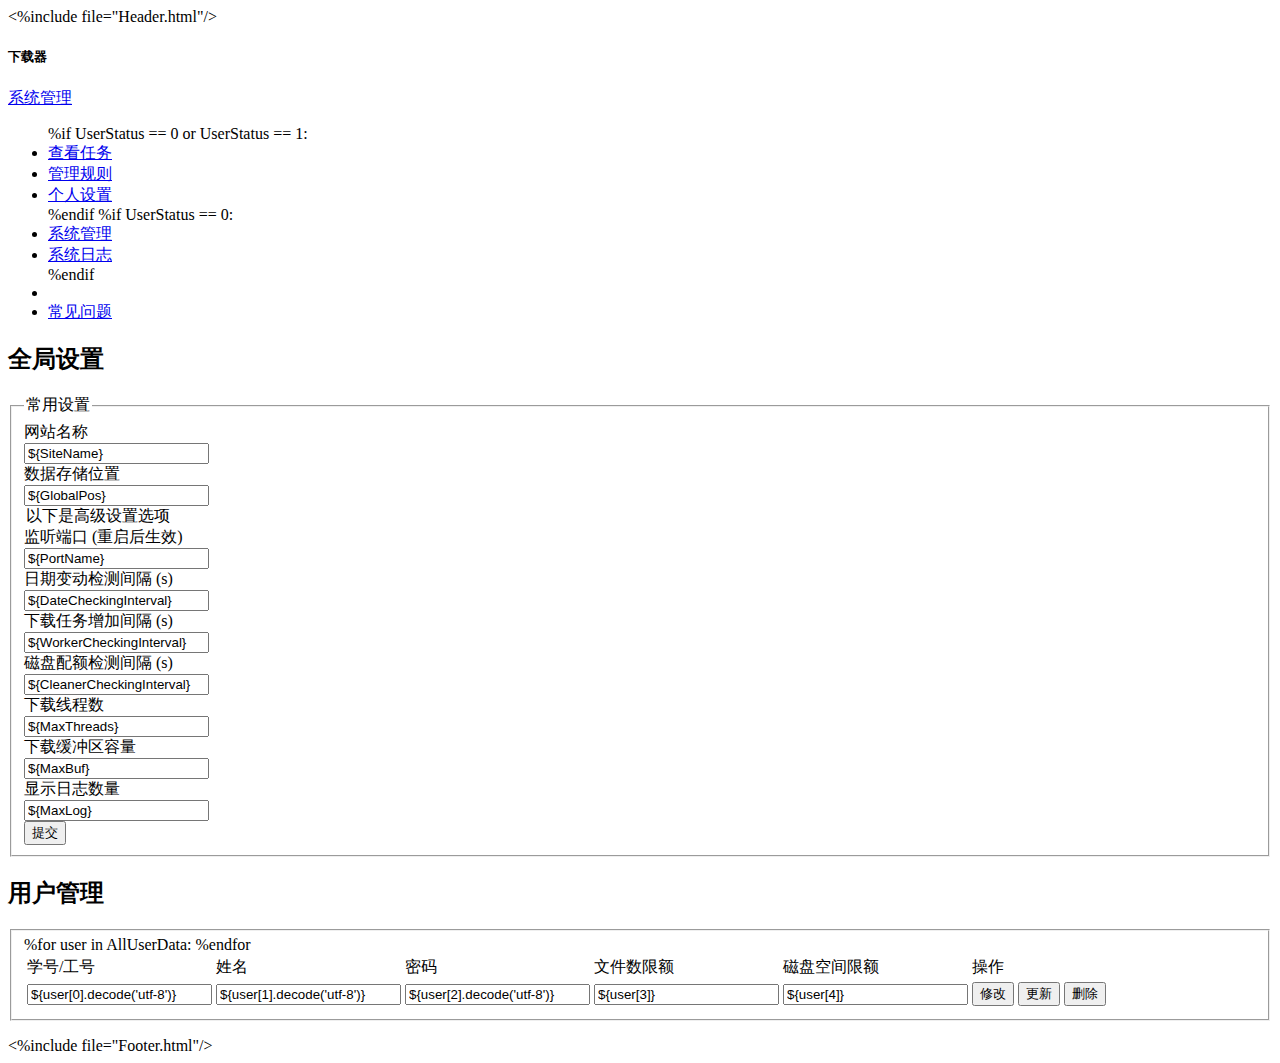
==== commit 9923b16f: "修改日志功能，精简HTML代码" ====
--- a/static/Admin.html
+++ b/static/Admin.html
@@ -33,8 +33,8 @@
         </div>
     </div>
     <div class="page-header">
-        <h2>全局设置
-            <small>改改改</small>
+        <h2>
+            全局设置
         </h2>
     </div>
     <form class="form-horizontal" id="config" method="POST" action="/admin">
@@ -102,6 +102,13 @@
                 </div>
             </div>
             <div class="control-group">
+                <label class="control-label" for="maxbuf">显示日志数量</label>
+
+                <div class="controls">
+                    <input type="text" id="maxlog" name="MaxLog" value="${MaxLog}">
+                </div>
+            </div>
+            <div class="control-group">
                 <div class="controls">
                     <input type="button" value="提交" class="btn btn-primary" id="btn_config">
                 </div>
@@ -110,8 +117,8 @@
     </form>
 
     <div class="page-header">
-        <h2>用户管理
-            <small>管管管</small>
+        <h2>
+            用户管理
         </h2>
     </div>
     <form method="POST" action="/admin">
@@ -160,22 +167,8 @@
     </form>
 </div>
 
-
-<!-- Grab Google CDN's jQuery. fall back to local if necessary -->
-<script src="static/assets/js/jquery-1.11.0.min.js"></script>
-<script>window.jQuery || document.write(String.fromCharCode(60) + "script src='static/assets/js/jquery-1.11.0.min.js'>\x3C/script>")</script>
-<!--[if IE 7]>
-<script type="text/javascript" src="scripts/bootmetro-icons-ie7.js"></script>
-<![endif]-->
-
-<script type="text/javascript" src="static/assets/js/google-code-prettify/prettify.js"></script>
-<script type="text/javascript" src="static/assets/js/bootstrap.min.js"></script>
-<script type="text/javascript" src="static/assets/js/bootmetro-panorama.js"></script>
-<script type="text/javascript" src="static/assets/js/bootmetro-pivot.js"></script>
-<script type="text/javascript" src="static/assets/js/bootmetro-charms.js"></script>
-<script type="text/javascript" src="static/assets/js/bootstrap-datepicker.js"></script>
-<script type="text/javascript" src="static/assets/js/holder.js"></script>
-<script type="text/javascript" src="static/assets/js/Chart.min.js"></script>
+<%include file="Footer.html"/>
+
 <script type="text/javascript">
     $(document).ready(function () {
         $("#btn_config").click(function () {
